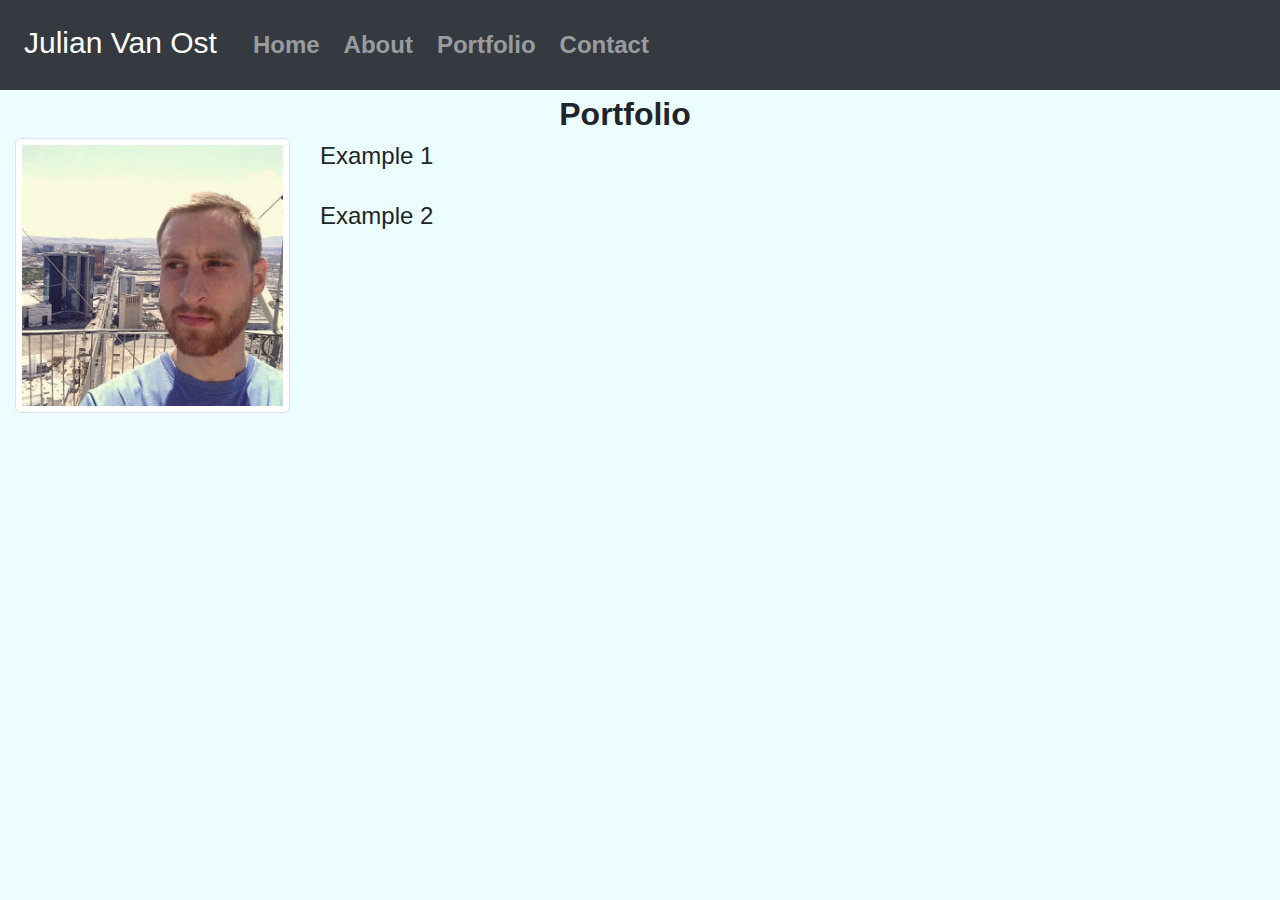
==== portfolio.html @ f96f72cd ""Adds layout, placeholders & navbars to each page'" ====
<html lang="en-us">

<head>
  <meta charset="UTF-8">
  <meta name="viewport" content="width=device-width, initial-scale=1">
  <title>Portfolio J Van Ost</title>
  <script src="https://ajax.googleapis.com/ajax/libs/jquery/1.11.3/jquery.min.js"></script>
  <script src="https://cdnjs.cloudflare.com/ajax/libs/popper.js/1.14.3/umd/popper.min.js"></script>
  <script src="https://maxcdn.bootstrapcdn.com/bootstrap/4.0.0/js/bootstrap.min.js"></script>
  <link rel="stylesheet" href="https://maxcdn.bootstrapcdn.com/bootstrap/4.0.0/css/bootstrap.min.css">
  <link rel="stylesheet" href="./css/styles.css" type="text/css">
</head>

<body>
  <nav class="navbar navbar-expand-lg navbar-dark bg-dark">
    <span class="navbar-brand mb-1 h1">Julian Van Ost</span>
    <button class="navbar-toggler" type="button" data-toggle="collapse" data-target="#navbarSupportedContent" aria-controls="navbarSupportedContent" aria-expanded="false" aria-label="Toggle navigation">
      <span class="navbar-toggler-icon"></span>
    </button>
    <div class="collapse navbar-collapse" id="navbarSupportedContent">
      <ul class="nav navbar-nav navbar-right">
        <li class="nav-item">
          <a class="nav-link" href="./index.html">Home</a>
        </li>
        <li class="nav-item">
          <a class="nav-link" href="./about.html">About</a>
        </li>
        <li class="nav-item">
          <a class="nav-link" href="./portfolio.html">Portfolio</a>
        </li>
        <li class="nav-item">
          <a class="nav-link" href="./contact.html">Contact</a>
        </li>
      </ul>
    </div>
  </nav>
  <div class="container">
    <div class="row">
      <div class="col-md-8">
        <div class="page-header">
          <h1>Portfolio</h1>
        </div>
        <div class="row">
          <div class="col-md-3">
            <img src="./images/profilePicture.jpg" alt="Julian Van Ost Profile Image" class="img-thumbnail">
          </div>
          <div class="col-md-9">
            <p>
              Example 1
            </p>
            <p>
              Example 2
            </p>
          </div>
        </div>
      </div>
    </div>
  </div>
</body>

</html>
---- css/styles.css ----
body {
 background-color: #ecfdff;
}

.navWidth {
  width: 100%;
}
* {
  font-family: 'Quicksand', sans-serif;
  font-size: 24px;
  ;
}

a {
  font-family: 'Quicksand', sans-serif;
}

p {
  font-family: 'Quicksand', sans-serif;
  font-size: 24px;
  font-weight: normal;
}

h1 {
  font-family: 'Ubuntu', sans-serif;
  font-weight: bolder;
  font-stretch: ultra-expanded;
  font-size: 32px;
  text-align: center;
  margin: 5px;
}

nav {
  font-family: 'Ubuntu', sans-serif;
  font-weight: bold;
}

.card-text {
  font-family: 'Segoe UI', Tahoma, Geneva, Verdana, sans-serif;
}

.card-title {
  font-family: 'Ubuntu', sans-serif;
  font-weight: bold;
  font-size: 24px;
}
.col-md-8 {
  -webkit-box-flex: 0;
  -ms-flex: 0 0 100%;
  flex: 0 0 100%;
  max-width: 100%;
}
.row {
    -webkit-box-flex: 0;
    -ms-flex: 0 0 100%;
    flex: 0 0 100%;
    max-width: 100%;
}
@media (min-width: 1200px) {
  .container {
      max-width: 100%;  
  }
}
@media (max-width: 768px) {

  .col-md-8 {
    -webkit-box-flex: 0;
    -ms-flex: 0 0 100%;
    flex: 0 0 80%;
    max-width: 80%;
  }
  .row {
    -webkit-box-flex: 0;
    -ms-flex: 0 0 100%;
    flex: 0 0 80%;
    max-width: 80%;
  }
}
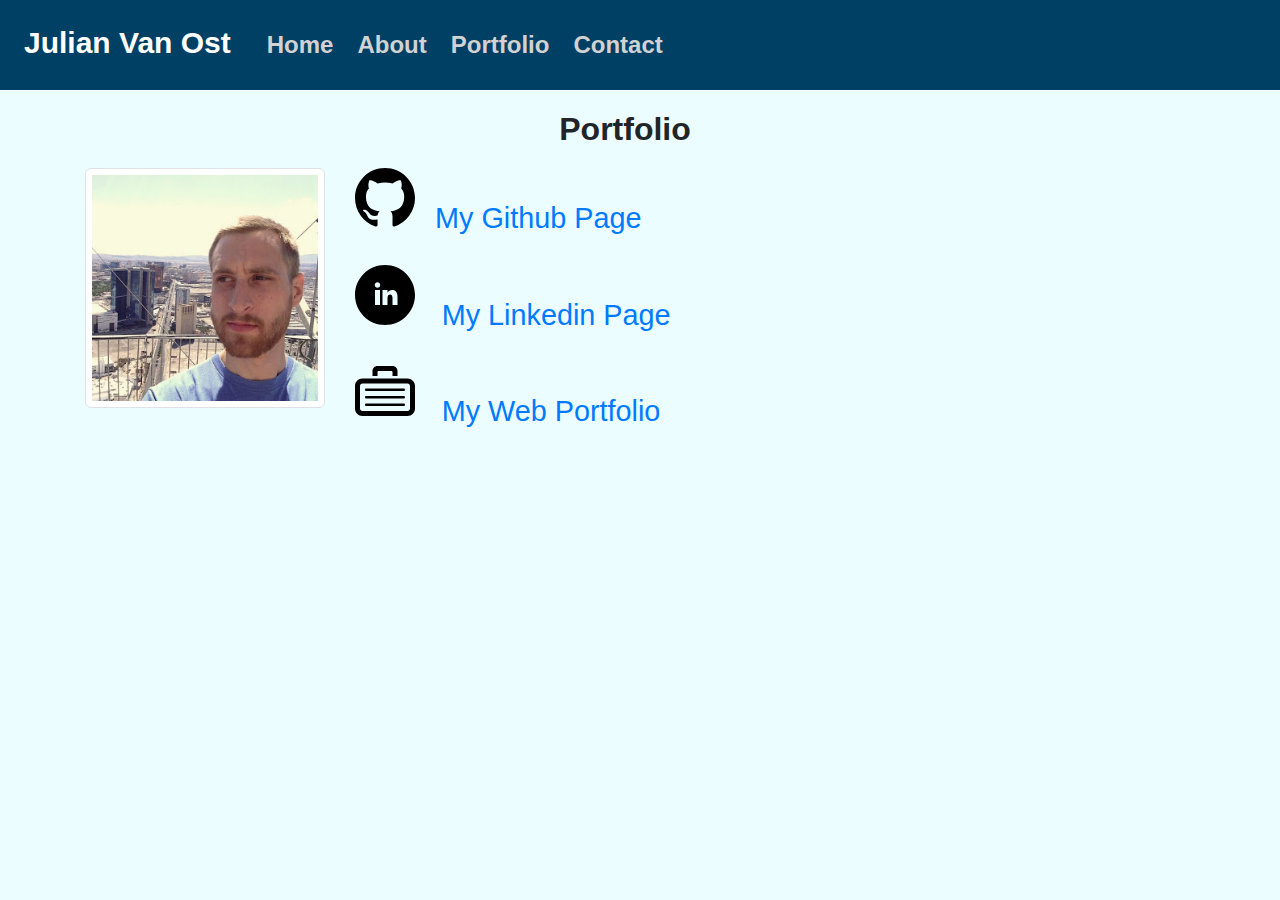
==== commit 94808641: "Finishing touches to portfolio example site" ====
--- a/portfolio.html
+++ b/portfolio.html
@@ -3,7 +3,7 @@
 <head>
   <meta charset="UTF-8">
   <meta name="viewport" content="width=device-width, initial-scale=1">
-  <title>Portfolio J Van Ost</title>
+  <title>Portfolio - J Van Ost</title>
   <script src="https://ajax.googleapis.com/ajax/libs/jquery/1.11.3/jquery.min.js"></script>
   <script src="https://cdnjs.cloudflare.com/ajax/libs/popper.js/1.14.3/umd/popper.min.js"></script>
   <script src="https://maxcdn.bootstrapcdn.com/bootstrap/4.0.0/js/bootstrap.min.js"></script>
@@ -45,11 +45,26 @@
             <img src="./images/profilePicture.jpg" alt="Julian Van Ost Profile Image" class="img-thumbnail">
           </div>
           <div class="col-md-9">
-            <p>
-              Example 1
+            <p class="">
+                <svg class="octicon octicon-mark-github v-align-middle" height="32" viewBox="0 0 16 16" version="1.1"
+                  width="32" aria-hidden="true">
+                  <path fill-rule="evenodd"
+                    d="M8 0C3.58 0 0 3.58 0 8c0 3.54 2.29 6.53 5.47 7.59.4.07.55-.17.55-.38 0-.19-.01-.82-.01-1.49-2.01.37-2.53-.49-2.69-.94-.09-.23-.48-.94-.82-1.13-.28-.15-.68-.52-.01-.53.63-.01 1.08.58 1.23.82.72 1.21 1.87.87 2.33.66.07-.52.28-.87.51-1.07-1.78-.2-3.64-.89-3.64-3.95 0-.87.31-1.59.82-2.15-.08-.2-.36-1.02.08-2.12 0 0 .67-.21 2.2.82.64-.18 1.32-.27 2-.27.68 0 1.36.09 2 .27 1.53-1.04 2.2-.82 2.2-.82.44 1.1.16 1.92.08 2.12.51.56.82 1.27.82 2.15 0 3.07-1.87 3.75-3.65 3.95.29.25.54.73.54 1.48 0 1.07-.01 1.93-.01 2.2 0 .21.15.46.55.38A8.013 8.013 0 0016 8c0-4.42-3.58-8-8-8z">
+                  </path></svg><a class="largerLinks" target="_blank" href="https://github.com/julianvanost">My Github Page</a> 
             </p>
             <p>
-              Example 2
+              <svg xmlns="http://www.w3.org/2000/svg" width="24" height="24" viewBox="0 0 24 24">
+                <path
+                  d="M12 0c-6.627 0-12 5.373-12 12s5.373 12 12 12 12-5.373 12-12-5.373-12-12-12zm-2 16h-2v-6h2v6zm-1-6.891c-.607 0-1.1-.496-1.1-1.109 0-.612.492-1.109 1.1-1.109s1.1.497 1.1 1.109c0 .613-.493 1.109-1.1 1.109zm8 6.891h-1.998v-2.861c0-1.881-2.002-1.722-2.002 0v2.861h-2v-6h2v1.093c.872-1.616 4-1.736 4 1.548v3.359z" />
+                </svg>
+              <a class="largerLinks" target="_blank" href="https://www.linkedin.com/in/julian-b-van-ost-ab3a5262">My Linkedin Page</a>
+            </p>
+            <p>
+              <svg xmlns="http://www.w3.org/2000/svg" width="24" height="24" viewBox="0 0 24 24">
+                <path
+                  d="M21 9c.552 0 1 .449 1 1v9c0 .551-.448 1-1 1h-18c-.552 0-1-.449-1-1v-9c0-.551.448-1 1-1h18zm0-2h-18c-1.657 0-3 1.343-3 3v9c0 1.657 1.343 3 3 3h18c1.657 0 3-1.343 3-3v-9c0-1.657-1.343-3-3-3zm-12-5c-1.104 0-2 .896-2 2v2h2v-1.5c0-.276.224-.5.5-.5h5c.276 0 .5.224.5.5v1.5h2v-2c0-1.104-.896-2-2-2h-6zm10.5 9h-15c-.276 0-.5.224-.5.5s.224.5.5.5h15c.276 0 .5-.224.5-.5s-.224-.5-.5-.5zm0 3h-15c-.276 0-.5.224-.5.5s.224.5.5.5h15c.276 0 .5-.224.5-.5s-.224-.5-.5-.5zm0 3h-15c-.276 0-.5.224-.5.5s.224.5.5.5h15c.276 0 .5-.224.5-.5s-.224-.5-.5-.5z" />
+                </svg>
+              <a class="largerLinks" target="_blank" href="https://www.returntoworksolutions.com/julian-van-ost">My Web Portfolio</a>
             </p>
           </div>
         </div>
--- a/css/styles.css
+++ b/css/styles.css
@@ -27,14 +27,22 @@
   font-stretch: ultra-expanded;
   font-size: 32px;
   text-align: center;
-  margin: 5px;
+  margin: 20px;
+  margin-bottom: 20px;
 }
 
 nav {
   font-family: 'Ubuntu', sans-serif;
   font-weight: bold;
 }
-
+svg {
+  height: 60;
+  width: 60;
+}
+.largerLinks {
+  font-size: larger;
+  margin-left: 20px;
+}
 .card-text {
   font-family: 'Segoe UI', Tahoma, Geneva, Verdana, sans-serif;
 }
@@ -56,7 +64,7 @@
     flex: 0 0 100%;
     max-width: 100%;
 }
-@media (min-width: 1200px) {
+/* @media (min-width: 1200px) {
   .container {
       max-width: 100%;  
   }
@@ -75,4 +83,23 @@
     flex: 0 0 80%;
     max-width: 80%;
   }
+} */
+
+
+/* Bootsrap overrides */
+.bg-dark {
+  background-color: #004065!important;
+}
+.navbar-dark .navbar-nav .nav-link {
+  color: #d2d2d2!important;
+}
+.navbar-dark .navbar-brand {
+  font-size: 1.25rem !important;
+  color: #ffffff !important;
+  font-weight: 700!important;
+  font-family: 'Segoe UI',
+  Tahoma,
+  Geneva,
+  Verdana,
+  sans-serif!important;
 }